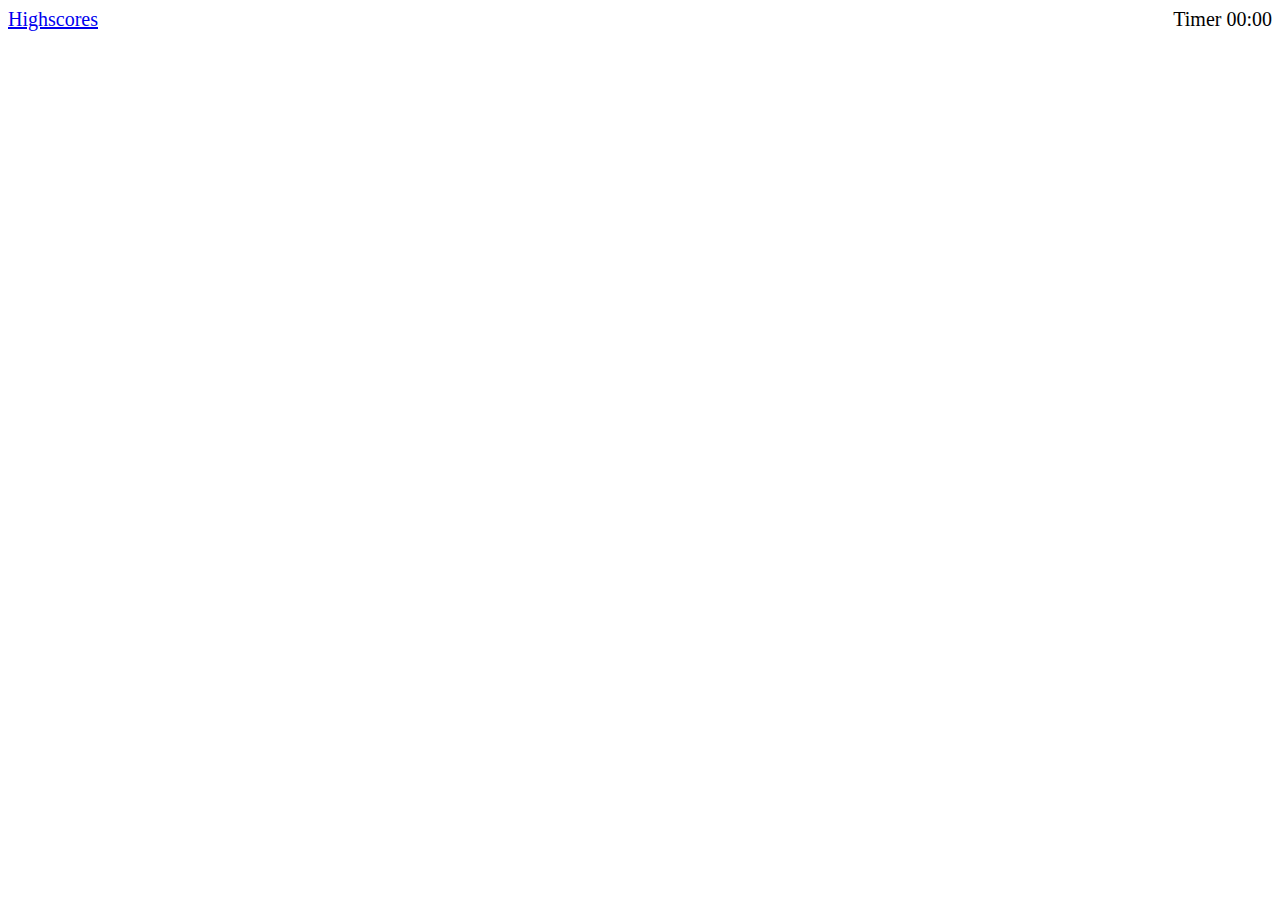
==== index.html @ f576d13b "questions added" ====
<!DOCTYPE html>
<html lang="en-us">

<head>
    <meta charset="UTF-8" />
    <meta name="viewport" content="width=device-width, initial-scale=1.0" />
    <meta http-equiv="X-UA-Compatible" content="ie=edge" />
    <title>Coding Quiz</title>
    <link rel="stylesheet" href="./assets/css/style.css">
</head>

<body>
    <!-- HEADING -->
    <nav class="nav">
        <div>
            <a class="scores" href="highscore.html">Highscores</a>
        </div>

        <div class="timer">
            <span class="timetex">Timer</span>
            <span class="timenum"> 00:00</span>
        </nav>
        </div>
        <!-- START PAGE -->
        <!-- <div class="wrapper">
            <div id="start-screen" class="start">
                <h1 class=title>Coding Quiz Challenge</h1>
                <p class="para"> Welcome to the hardest quiz you will ever expierence! Try to answer the following questions before the time runs out!</p>
                    <button class="start">Start</button>
            </div>
        </div> -->
    <!-- QUESTIONS -->
    <div id="questions" class="hide">
        <h2 id="question-title"></h2>
        <div id="choices" class="choices"></div>
    </div>

    <!-- <div id="end-screen" class="hide">
        <h2>All done!</h2>
        <p>Your final score is <span id="final-score"></span>.</p>
        <p>
            Enter initials: <input type="text" id="initials" max="3" />
            <button id="submit">Submit</button>
        </p>
    </div>

    <div id="feedback" class="feedback hide"></div>
    </div> -->

    <script src="./assets/js/questions.js"></script>
    <script src="./assets/js/logic.js"></script>
</body>

</html>
---- assets/css/style.css ----
/*--------------HEADING------------*/
.nav{
display: flex;
font-size: 20px;
justify-content: space-between;
}

.scores{

}

.timer{

}

.timetex{

}

.timenum{

}
/*-------- CENTERPIECE -------- */
.wrapper{
    display: flex;
    justify-content: center;
    align-content: center;
    margin-top: 30px;
    padding-top: 100px;
}

.title{
text-align: center;
}

.para{
text-align: center;
}

.start{
text-align: center;
}
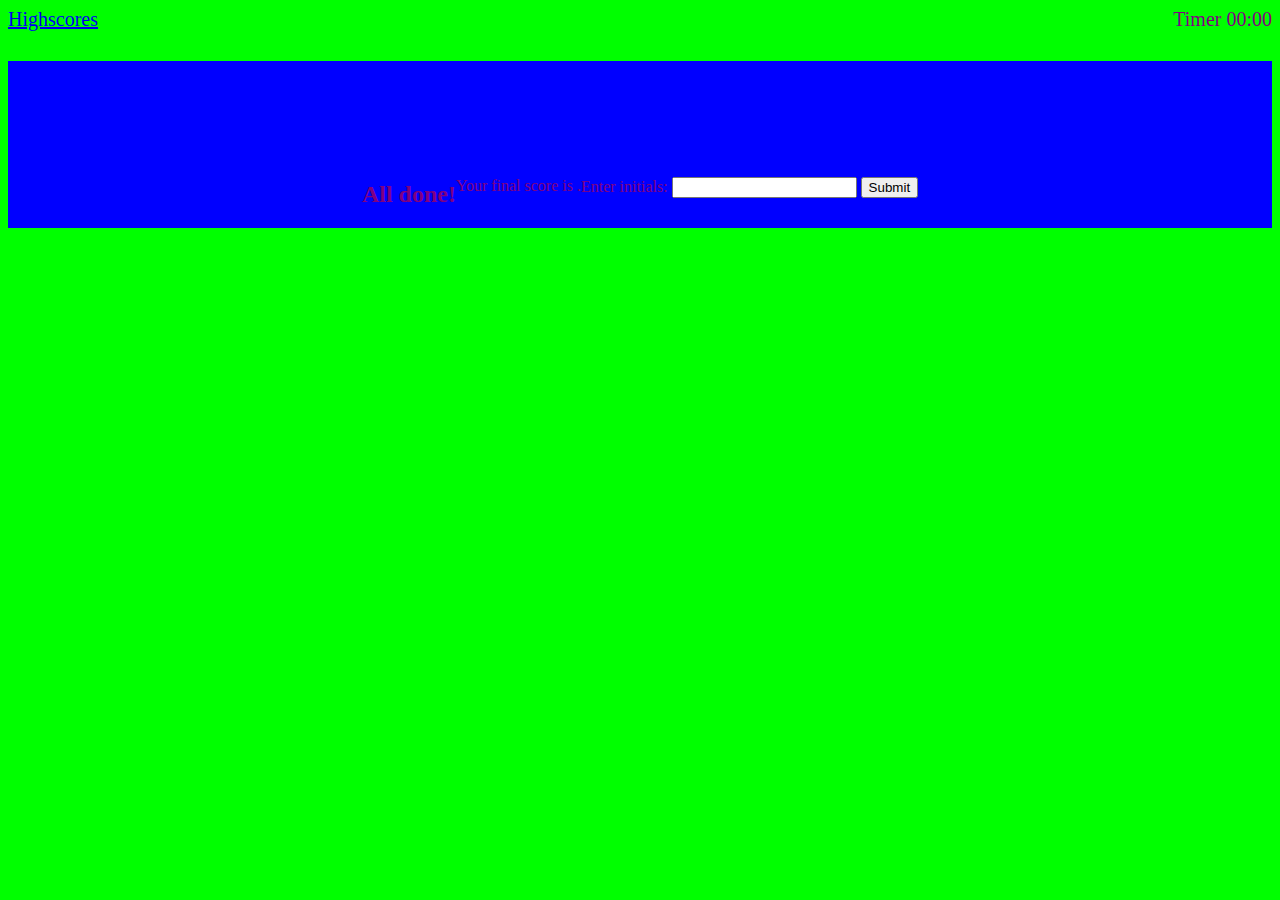
==== commit 7fc0fa50: "css color updated" ====
--- a/index.html
+++ b/index.html
@@ -30,12 +30,12 @@
             </div>
         </div> -->
     <!-- QUESTIONS -->
-    <div id="questions" class="hide">
+    <!-- <div id="questions" class="hide">
         <h2 id="question-title"></h2>
         <div id="choices" class="choices"></div>
-    </div>
+    </div> -->
 
-    <!-- <div id="end-screen" class="hide">
+    <div id="end-screen" class="hide">
         <h2>All done!</h2>
         <p>Your final score is <span id="final-score"></span>.</p>
         <p>
@@ -45,7 +45,7 @@
     </div>
 
     <div id="feedback" class="feedback hide"></div>
-    </div> -->
+    </div>
 
     <script src="./assets/js/questions.js"></script>
     <script src="./assets/js/logic.js"></script>
--- a/assets/css/style.css
+++ b/assets/css/style.css
@@ -1,10 +1,13 @@
 
-
+body{
+    background-color: lime;
+}
 /*--------------HEADING------------*/
 .nav{
 display: flex;
 font-size: 20px;
 justify-content: space-between;
+color: purple;
 }
 
 .scores{
@@ -29,6 +32,7 @@
     align-content: center;
     margin-top: 30px;
     padding-top: 100px;
+    color: purple;
 }
 
 .title{
@@ -41,4 +45,18 @@
 
 .start{
 text-align: center;
+font-size: 24px;
+}
+
+/*-------END SCREEN------*/
+
+#end-screen{
+    display: flex;
+    flex-wrap: wrap;
+    justify-content: center;
+    align-content: center;
+    margin-top: 30px;
+    padding-top: 100px;
+    color: purple;
+    background-color: blue;
 }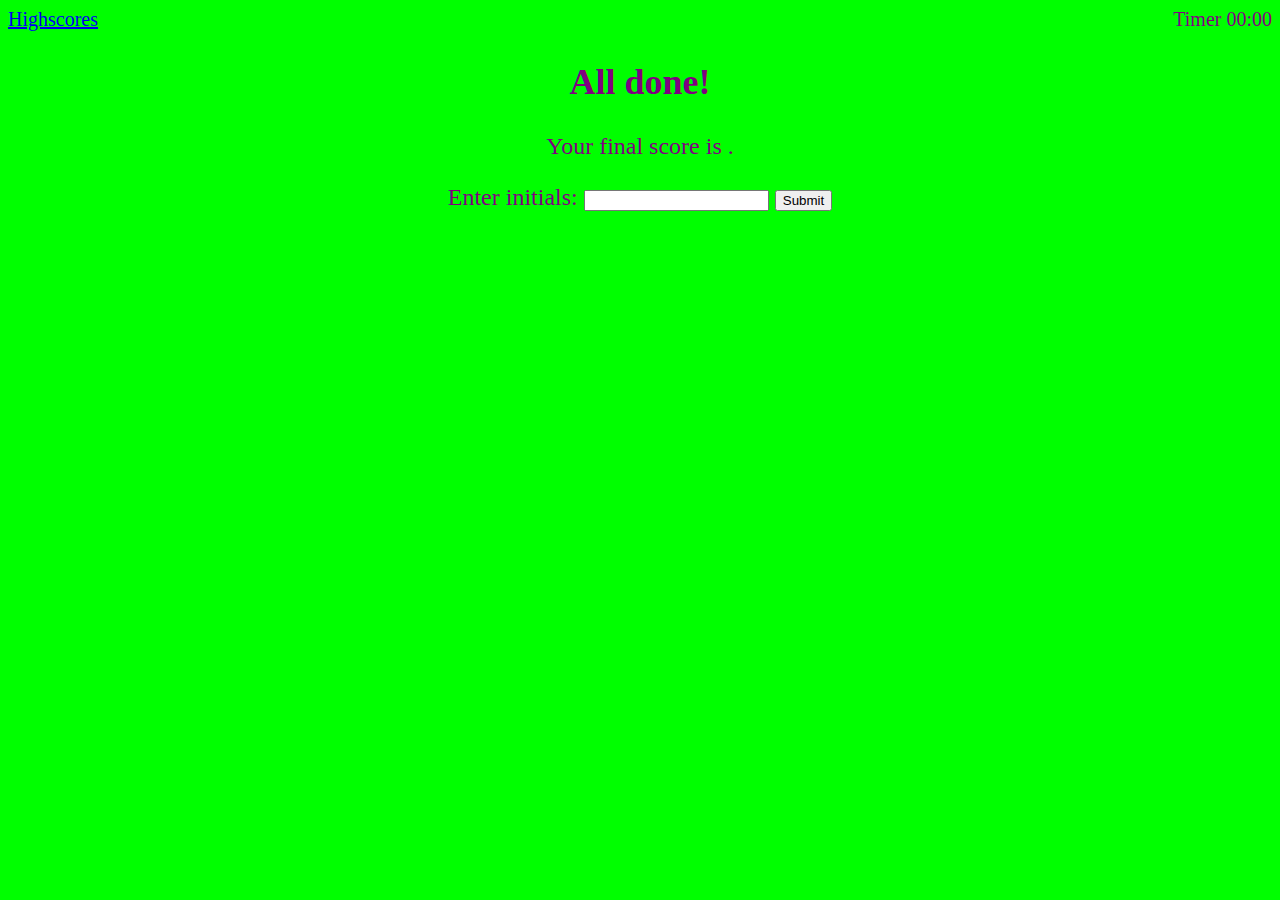
==== commit 19627016: "highscore setup" ====
--- a/index.html
+++ b/index.html
@@ -36,7 +36,7 @@
     </div> -->
 
     <div id="end-screen" class="hide">
-        <h2>All done!</h2>
+        <h2 class="finished">All done!</h2>
         <p>Your final score is <span id="final-score"></span>.</p>
         <p>
             Enter initials: <input type="text" id="initials" max="3" />
--- a/assets/css/style.css
+++ b/assets/css/style.css
@@ -51,12 +51,37 @@
 /*-------END SCREEN------*/
 
 #end-screen{
-    display: flex;
-    flex-wrap: wrap;
-    justify-content: center;
-    align-content: center;
-    margin-top: 30px;
-    padding-top: 100px;
+    height: 200px;
+    background-color: lime;
+    text-align: center;
+    font-size: 24px;
     color: purple;
-    background-color: blue;
+}
+
+.finished{
+    
+}
+
+/*-------HIGHSCORES-------*/
+
+.go-back{
+    background-color: purple;
+    color: white;
+    padding: 15px 32px;
+    text-align: center;
+    text-decoration: none;
+    display: inline-block;
+    font-size: 16px;
+    height: 30px;
+}
+
+#clear{
+    background-color: purple;
+    color: white;
+    padding: 15px 32px;
+    text-align: center;
+    text-decoration: none;
+    display: inline-block;
+    font-size: 16px;
+    height: 30px;
 }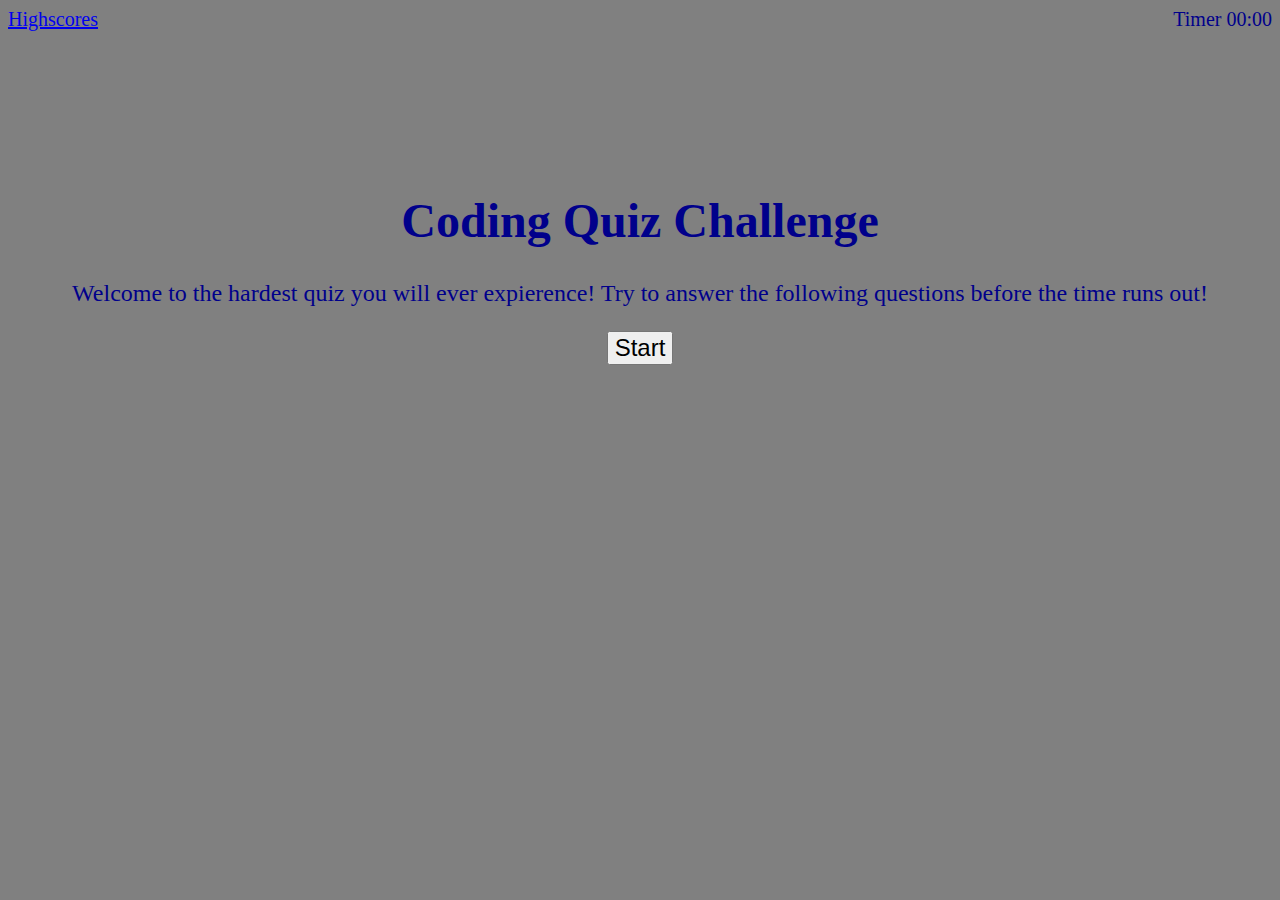
==== commit eb1e79fe: "added get id's" ====
--- a/index.html
+++ b/index.html
@@ -19,23 +19,37 @@
         <div class="timer">
             <span class="timetex">Timer</span>
             <span class="timenum"> 00:00</span>
-        </nav>
+    </nav>
+    </div>
+    <!-- START PAGE -->
+    <div class="wrapper">
+        <div id="start-screen" class="start">
+            <h1 class=title>Coding Quiz Challenge</h1>
+            <p class="para"> Welcome to the hardest quiz you will ever expierence! Try to answer the following questions
+                before the time runs out!</p>
+            <button class="start">Start</button>
         </div>
-        <!-- START PAGE -->
-        <!-- <div class="wrapper">
-            <div id="start-screen" class="start">
-                <h1 class=title>Coding Quiz Challenge</h1>
-                <p class="para"> Welcome to the hardest quiz you will ever expierence! Try to answer the following questions before the time runs out!</p>
-                    <button class="start">Start</button>
-            </div>
-        </div> -->
+    </div>
     <!-- QUESTIONS -->
-    <!-- <div id="questions" class="hide">
+    <div id="questions">
         <h2 id="question-title"></h2>
-        <div id="choices" class="choices"></div>
-    </div> -->
+        <div id="choices" class="choices">
+            <button id="answer-a">
 
-    <div id="end-screen" class="hide">
+            </button>
+            <button id="answer-b">
+
+            </button>
+            <button id="answer-c">
+
+            </button>
+            <button id="answer-d">
+
+            </button>
+        </div>
+    </div>
+
+    <div id="end-screen">
         <h2 class="finished">All done!</h2>
         <p>Your final score is <span id="final-score"></span>.</p>
         <p>
--- a/assets/css/style.css
+++ b/assets/css/style.css
@@ -1,13 +1,13 @@
 
 body{
-    background-color: lime;
+    background-color: gray;
 }
 /*--------------HEADING------------*/
 .nav{
 display: flex;
 font-size: 20px;
 justify-content: space-between;
-color: purple;
+color: darkblue;
 }
 
 .scores{
@@ -32,7 +32,7 @@
     align-content: center;
     margin-top: 30px;
     padding-top: 100px;
-    color: purple;
+    color: darkblue;
 }
 
 .title{
@@ -52,10 +52,10 @@
 
 #end-screen{
     height: 200px;
-    background-color: lime;
+    background-color: gray;
     text-align: center;
     font-size: 24px;
-    color: purple;
+    color: darkblue;
 }
 
 .finished{
@@ -65,7 +65,7 @@
 /*-------HIGHSCORES-------*/
 
 .go-back{
-    background-color: purple;
+    background-color: darkblue;
     color: white;
     padding: 15px 32px;
     text-align: center;
@@ -76,7 +76,7 @@
 }
 
 #clear{
-    background-color: purple;
+    background-color: darkblue;
     color: white;
     padding: 15px 32px;
     text-align: center;
